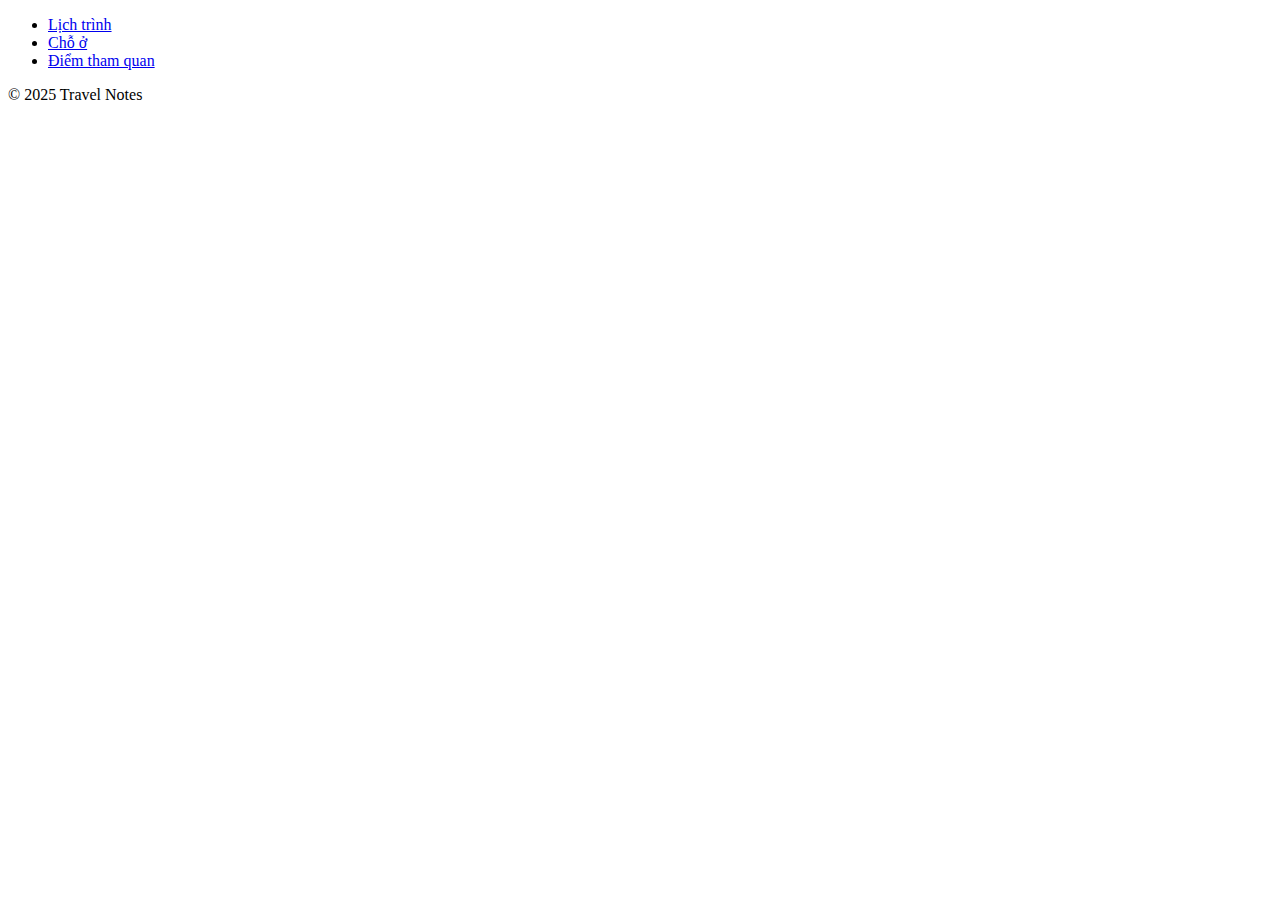
==== layout.html @ 22b109a8 "first commit" ====
<!DOCTYPE html>
<html lang="en">
    <head>
        <meta charset="UTF-8" />
        <meta name="viewport" content="width=device-width, initial-scale=1.0" />
        <title>Travel Notes</title>
    </head>
    <body>
        <header id="header">
            <ul>
                <li><a href="index.html">Lịch trình</a></li>
                <li><a href="stay.html">Chỗ ở</a></li>
                <li><a href="places.html">Điểm tham quan</a></li>
            </ul>
        </header>

        <main id="content">
            <!-- Nội dung từng trang sẽ được chèn vào đây -->
        </main>

        <footer>
            <p>&copy; 2025 Travel Notes</p>
        </footer>
    </body>
</html>
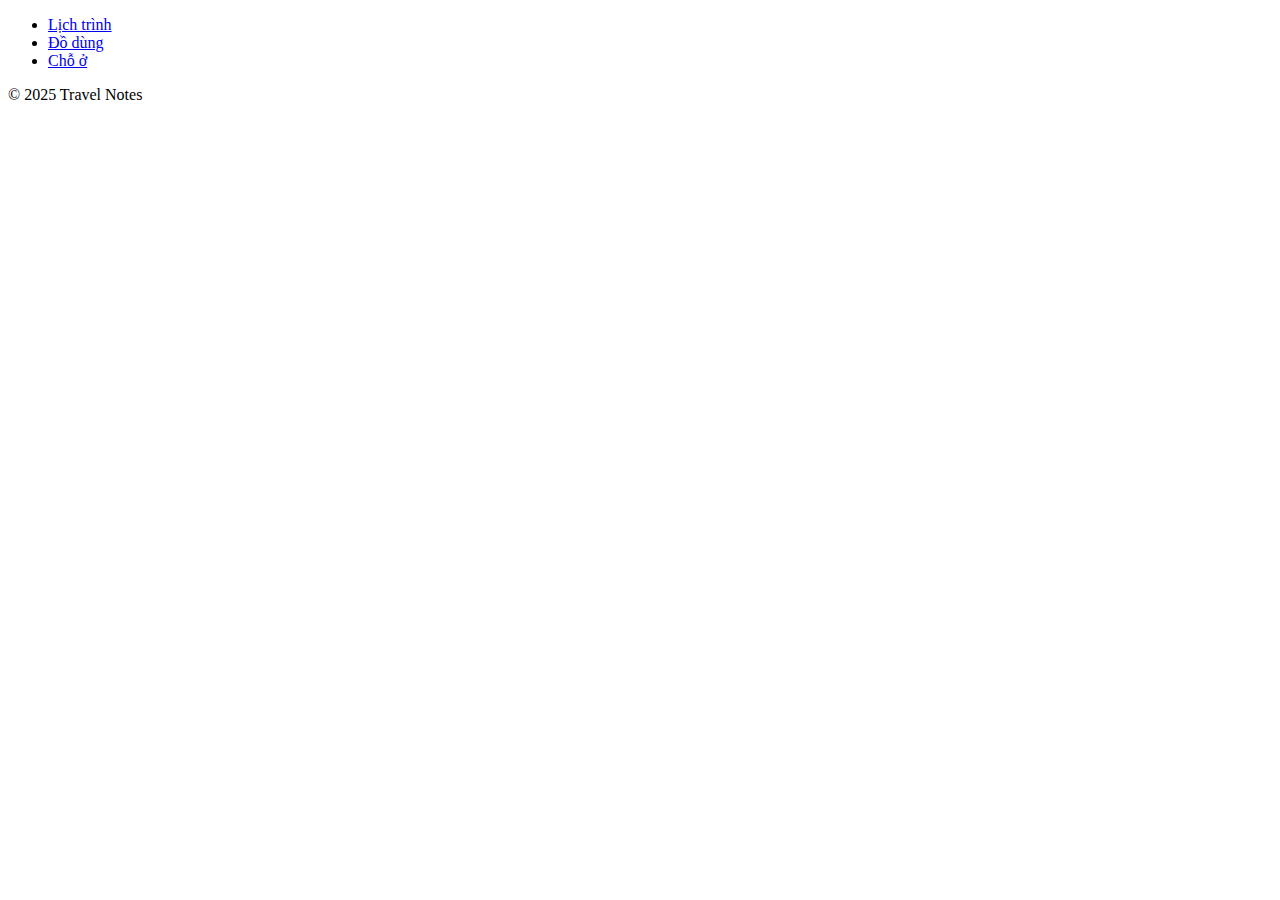
==== commit 826ed6f9: "update 2" ====
--- a/layout.html
+++ b/layout.html
@@ -9,8 +9,8 @@
         <header id="header">
             <ul>
                 <li><a href="index.html">Lịch trình</a></li>
+                <li><a href="places.html">Đồ dùng</a></li>
                 <li><a href="stay.html">Chỗ ở</a></li>
-                <li><a href="places.html">Điểm tham quan</a></li>
             </ul>
         </header>
 
